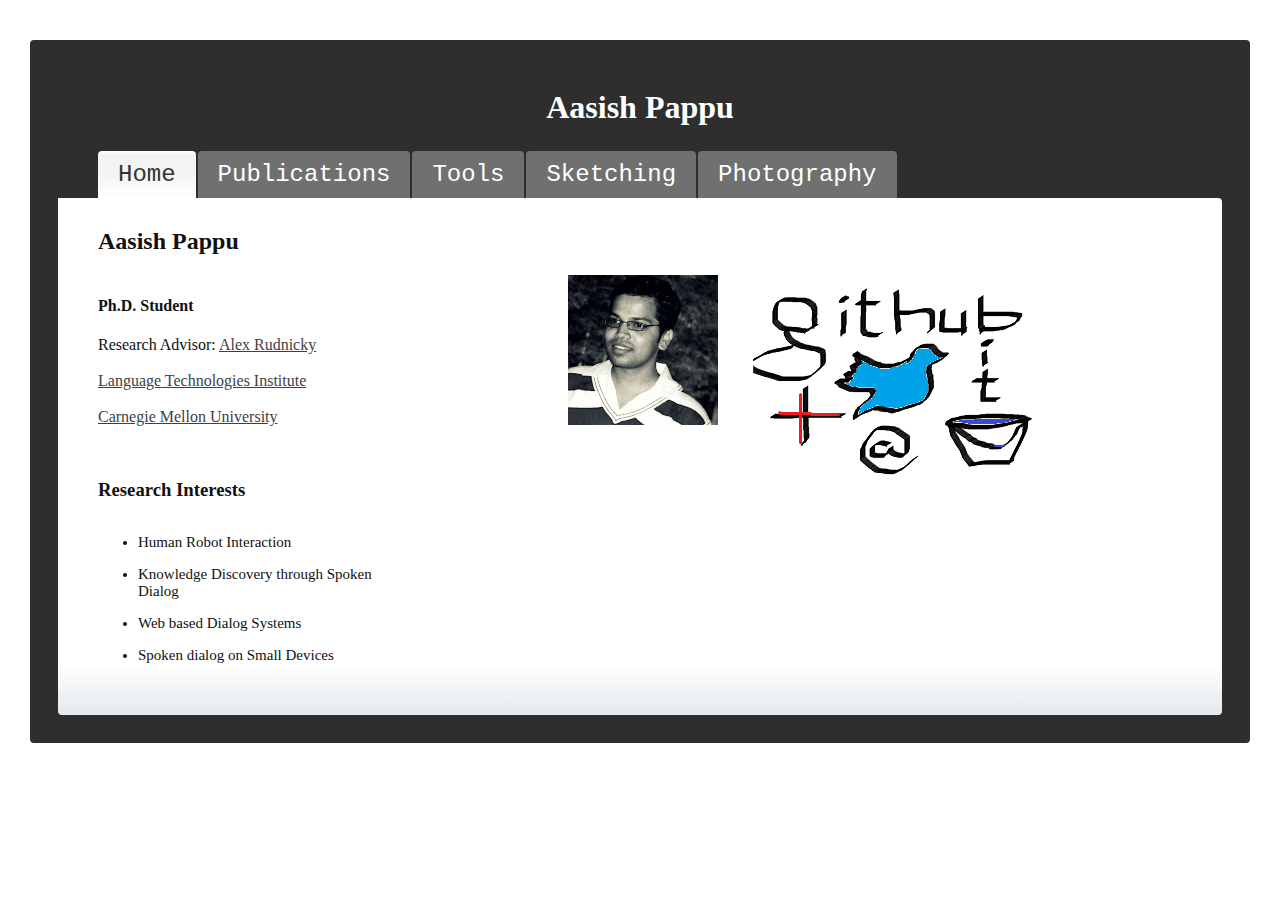
==== main.html @ 6294d120 "1) Vertical-align set to top for both pictures 2) Put fun software first then research software :P 3" ====
<!DOCTYPE html>
<!--[if lt IE 7]>      <html class="no-js lt-ie9 lt-ie8 lt-ie7"> <![endif]-->
<!--[if IE 7]>         <html class="no-js lt-ie9 lt-ie8"> <![endif]-->
<!--[if IE 8]>         <html class="no-js lt-ie9"> <![endif]-->
<!--[if gt IE 8]><!--> <html class="no-js"> <!--<![endif]-->

<head>
<meta charset="utf-8">

        <meta http-equiv="X-UA-Compatible" content="IE=edge,chrome=1">
	<title>Aasish Pappu, PhD student, CMU</title>	
        <meta name="description" content="">
        <meta name="viewport" content="width=device-width">

        <!-- Place favicon.ico and apple-touch-icon.png in the root directory -->

        <link rel="stylesheet" href="css/normalize.css"> 
        <link rel="stylesheet" href="css/main.css">
	<link href="css/style.css" rel="stylesheet" type="text/css">

        <script src="js/vendor/modernizr-2.6.1.min.js"></script>


</head>
<body>
<div id="wrapper">
  <div id="tabContainer">
      <header> <h1> Aasish Pappu </h1> </header>
    <div id="tabs">
      <ul>
        <li id="tabHeader_1">Home</li>
        <li id="tabHeader_2">Publications</li>
        <li id="tabHeader_3">Tools</li>
	<li id="tabHeader_4">Sketching</li>
	<li id="tabHeader_5">Photography</li>
      </ul>
    </div>
    <div id="tabscontent">
      <div class="tabpage" id="tabpage_1">
	
         <h2>Aasish Pappu</h2>
	<table>
	   <colgroup>
	     <col style="text-align:left" />
	     <col style="text-align:center" />
	     <col style="text-align:right" />
	   </colgroup>
	  <tr>
	  <td>
	  <p>
	 <h4> Ph.D. Student </h4> 
	  Research Advisor: <a href="http://www.cs.cmu.edu/~air">Alex Rudnicky</a></br></br>
	  <a href="http://www.lti.cs.cmu.edu">Language Technologies Institute</a> </br></br>
	  <a href="http://www.cmu.edu"> Carnegie Mellon University </a></br>
	  </p>
	  </br>
	  <h3>Research Interests</h3>
	  <ul>
	    <li> Human Robot Interaction </li>
	    <li> Knowledge Discovery through Spoken Dialog </li>
	    <li> Web based Dialog Systems </li>
	    <li> Spoken dialog on Small Devices </li>
	  </ul>
	  
	  </td>
	  <td style="vertical-align: top">
	   <img class="img" src="media/profile_picture.jpg" width=150 height=150 alt="Photo of Aasish Pappu"/> 
	   </td>
	   <td style="vertical-align: top">
	    
 	   <img class="img" src="media/social_40_40.png" alt="Photo of Aasish Pappu" usemap="#social"/>	  
	   <map name="social"><area shape="rect" alt="aasish@github" title="github" coords="16,3,274,65" href="http://www.github.com/aasish" target="_blank" /><area shape="rect" alt="aasish@google plus" title="aasish@google plus" coords="2,70,88,202" href="https://plus.google.com/104822843734497940693/" target="_blank" /><area shape="rect" alt="email" title="email" coords="104,148,170,204" href="http://www.google.com/recaptcha/mailhide/d?k=014dOKX7VUQngq5D7R7P-c8w==&c=C4z9xiZjikNqS3vdhVnhWyvKQe5BdaasOY2YERLzXL4=" target="_blank" /><area shape="rect" alt="aasish@twitter" title="aasish@twitter" coords="102,76,189,139" href="http://www.twitter.com/aasishp" target="_blank" /><area shape="rect" alt="aasish@bitbucket" title="aasish@bitbucket" coords="201,70,277,194" href="http://www.bitbucket.org/aasish/" target="_blank" /></map>

	  </td>
	  </tr>
	  </table>	
      </div>
      <div class="tabpage" id="tabpage_2">
        <h2>List of Publications</h2>
	<ul>
	  <li>A. Pappu and A. I. Rudnicky, "The Structure and Generality of Route Instructions". Proceedings of SIGDIAL, July 2012, Seoul, Republic of Korea. <a href="pubs/pappu2012.pdf">[pdf]</a> </li></br>
	  <li>A. I. Rudnicky, A. Pappu, P. Li, and M. Marge, "Instruction Taking in the TeamTalk System". Proceedings of AAAI Fall Symposium - Dialog with Robots, November 2010, Arlington, VA. <a href="pubs/rudnicky2010.pdf">[pdf]</a> </li></br>
	  <li>A. Pappu, "Using Wikipedia for Hierarchical Finer Categorization of Named Entities". Proceedings of PACLIC 23, December 2009, Hong Kong. <a href="pubs/pappu2009.pdf">[pdf]</a> </li></br>
	  <li>M. Marge, A. Pappu, B. Frisch, T. K. Harris and A. I. Rudnicky, "Exploring Spoken Dialog Interaction in Human-Robot Teams". Robots, Games, and Research: Success stories in USARSim IROS Workshop, October 2009, St. Louis, MO, USA. <a href="pubs/marge2009.pdf">[pdf]</a> </li></br>
	  <li>A. Pappu and R. Sanyal, "Vaakkriti: Sanskrit Tokenizer". Proceedings of IJCNLP, January 2008, Hyderabad, India. <a href="pubs/pappu2008.pdf">[pdf]</a> </li></br>
	  <li>A. Pappu and A. Trivedi, "SpamWall: Heuristic Filter for Web-Spam". accepted at WIC/IEEE/ACM Intl. Joint Conf. on Web Intelligence and Intelligent Agent Technology 2006, Hong Kong. <a href="pubs/pappu2006.pdf">[pdf]</a> </li></br>
	  <li>K. A. Kumar, A. K. Pappu, K. S. Kumar, and S. Sanyal, Hybrid Approach for Parallelization of Sequential Code using Block level and Function level Parallelization. Proceedings at IEEE PARELEC 2006, Poland. <a href="pubs/kakumar2006.pdf">[pdf]</a>
	  </li></br>
	</ul>

      </div>
      <div class="tabpage" id="tabpage_3">
	<h3>Fun Software</h3>
	<ul>
	  <li> <a href="http://tts.speech.cs.cmu.edu/apappu/fs-nav/">Web based Speech enabled Virtual Chauffeur</a> <sup style="color:red"><b>DEMO</b></sup> - Experience driving in a speech enabled autonomous car <a href="https://bitbucket.org/aasish/streetview_talkie">[source code]</a> </li>
	  <li> <a href="http://tts.speech.cs.cmu.edu/apappu/fs/">Web based Speech enabled Chatbot</a> <sup style="color:red"><b>DEMO</b></sup> : Talk about random stuff </li>
	  <li> <a href="http://karybdis2.speech.cs.cmu.edu/svn/repos/olympus/branches/Talkie/">  Desktop based News gossip speech bot </a> - Requires Windows, Visual Studio, and Perl</li>
	  <li> <a href="https://github.com/aasish/pocketsphinxandroid/"> Pocketsphinx Android App [source] </a> <a href="https://github.com/aasish/pocketsphinxandroid/blob/master/bin/PocketSphinxAndroidDemo.apk"> [apk] </a> - <a href="http://www.speech.cs.cmu.edu/pocketsphinx/">Pocketsphinx</a> is a speech recognition engine for small devices </li> 
	</ul>
	</br>
	<h3>Research Software</h3>
	<h4> I am an active developer of Olympus Dialog framework. Some of the software listed below is based on Olympus</h4>
	<ul>
	  <li> <a href="http://karybdis2.speech.cs.cmu.edu/svn/repos/teamtalk/trunk">TeamTalk</a> - Robot Navigation Dialog Framework: Talk with robots in a simulated 3D environment </br>
Requirements: Windows, Visual Studio, and Perl</li> 
	  <li> <a href="http://karybdis2.speech.cs.cmu.edu/svn/repos/olympus/branches/kinectoly">Kinect port </a> for Olympus Dialog Framework: Talk with robots hands free</br>
Requirements: Windows, Visual Studio, Kinect SDK and Perl</li> 
	  <li> <a href="http://karybdis2.speech.cs.cmu.edu/svn/repos/olympus/branches/networkoly">Network based audio input </a> for Olympus Dialog Framework: Low-fi solution to run dialog system on remote server and capture audio at the client </br> Requirements: Windows, Visual Studio, and Perl</li> 
	</ul>
	</br>
	<h3>Navigation Corpus</h3>
	<ul>
	  <li><a href="http://tts.speech.cs.cmu.edu/apappu/navagati/">Navagati Corpus</a> - A corpus of spoken route instructions collected at CMU campus. Paper describing the corpus and experiments related to it <a href="pubs/pappu2012.pdf">[pdf]</a>.
	    
	</ul>
      </div>
      <div class="tabpage" id="tabpage_4">
        <h2>Sketching</h2>
	<center>
	  <embed type="application/x-shockwave-flash" src="https://picasaweb.google.com/s/c/bin/slideshow.swf" width="600" height="400" flashvars="host=picasaweb.google.com&hl=en_US&feat=flashalbum&RGB=0x000000&feed=https%3A%2F%2Fpicasaweb.google.com%2Fdata%2Ffeed%2Fapi%2Fuser%2F104822843734497940693%2Falbumid%2F5786627810089584129%3Falt%3Drss%26kind%3Dphoto%26hl%3Den_US" pluginspage="http://www.macromedia.com/go/getflashplayer"></embed>

      </center>
      </div>
      <div class="tabpage" id="tabpage_5">
        <h2>Photography</h2>
	<center>
	<embed type="application/x-shockwave-flash" src="https://picasaweb.google.com/s/c/bin/slideshow.swf" width="600" height="400" flashvars="host=picasaweb.google.com&hl=en_US&feat=flashalbum&RGB=0x000000&feed=https%3A%2F%2Fpicasaweb.google.com%2Fdata%2Ffeed%2Fapi%2Fuser%2F104822843734497940693%2Falbumid%2F5786575307734284465%3Falt%3Drss%26kind%3Dphoto%26hl%3Den_US" pluginspage="http://www.macromedia.com/go/getflashplayer"></embed>
	</center>
      </div>
    </div>
  </div>


<script src="js/tabs_old.js"></script>
<!-- <script src="//ajax.googleapis.com/ajax/libs/jqueryui/1.8.23/jquery-ui.min.js"></script> -->

        <script src="//ajax.googleapis.com/ajax/libs/jquery/1.8.0/jquery.min.js"></script>
        <script>window.jQuery || document.write('<script src="js/vendor/jquery-1.8.0.min.js"><\/script>')</script>
        <script src="js/plugins.js"></script>
        <script src="js/main.js"></script>

        <!-- Google Analytics: change UA-XXXXX-X to be your site's ID. -->
        <script>
            var _gaq=[['_setAccount','UA-748339-4'],['_trackPageview']];
            (function(d,t){var g=d.createElement(t),s=d.getElementsByTagName(t)[0];
            g.src=('https:'==location.protocol?'//ssl':'//www')+'.google-analytics.com/ga.js';
            s.parentNode.insertBefore(g,s)}(document,'script'));
        </script>
</body>
</html>
---- css/main.css ----
/*
 * HTML5 Boilerplate
 *
 * What follows is the result of much research on cross-browser styling.
 * Credit left inline and big thanks to Nicolas Gallagher, Jonathan Neal,
 * Kroc Camen, and the H5BP dev community and team.
 */

/* ==========================================================================
   Base styles: opinionated defaults
   ========================================================================== */

html,
button,
input,
select,
textarea {
    color: #222;
}

body {
    font-size: 1em;
    line-height: 1.4;
}

td { padding: 10px 20px 10px 0; 
   width: 300px;}

/*
 * Remove text-shadow in selection highlight: h5bp.com/i
 * These selection declarations have to be separate.
 * Customize the background color to match your design.
 */

::-moz-selection {
    background: #b3d4fc;
    text-shadow: none;
}

::selection {
    background: #b3d4fc;
    text-shadow: none;
}

/*
 * A better looking default horizontal rule
 */

hr {
    display: block;
    height: 1px;
    border: 0;
    border-top: 1px solid #ccc;
    margin: 1em 0;
    padding: 0;
}

/*
 * Remove the gap between images and the bottom of their containers: h5bp.com/i/440
 */

img {
    vertical-align: middle;
    float: right;
}

/*
 * Remove default fieldset styles.
 */

fieldset {
    border: 0;
    margin: 0;
    padding: 0;
}

/*
 * Allow only vertical resizing of textareas.
 */

textarea {
    resize: vertical;
}

/* ==========================================================================
   Chrome Frame prompt
   ========================================================================== */

.chromeframe {
    margin: 0.2em 0;
    background: #ccc;
    color: #000;
    padding: 0.2em 0;
}

/* ==========================================================================
   Author's custom styles
   ========================================================================== */

















/* ==========================================================================
   Helper classes
   ========================================================================== */

/*
 * Image replacement
 */

.ir {
    background-color: transparent;
    border: 0;
    overflow: hidden;
    /* IE 6/7 fallback */
    *text-indent: -9999px;
}

.ir:before {
    content: "";
    display: block;
    width: 0;
    height: 100%;
}

/*
 * Hide from both screenreaders and browsers: h5bp.com/u
 */

.hidden {
    display: none !important;
    visibility: hidden;
}

/*
 * Hide only visually, but have it available for screenreaders: h5bp.com/v
 */

.visuallyhidden {
    border: 0;
    clip: rect(0 0 0 0);
    height: 1px;
    margin: -1px;
    overflow: hidden;
    padding: 0;
    position: absolute;
    width: 1px;
}

/*
 * Extends the .visuallyhidden class to allow the element to be focusable
 * when navigated to via the keyboard: h5bp.com/p
 */

.visuallyhidden.focusable:active,
.visuallyhidden.focusable:focus {
    clip: auto;
    height: auto;
    margin: 0;
    overflow: visible;
    position: static;
    width: auto;
}

/*
 * Hide visually and from screenreaders, but maintain layout
 */

.invisible {
    visibility: hidden;
}

/*
 * Clearfix: contain floats
 *
 * For modern browsers
 * 1. The space content is one way to avoid an Opera bug when the
 *    `contenteditable` attribute is included anywhere else in the document.
 *    Otherwise it causes space to appear at the top and bottom of elements
 *    that receive the `clearfix` class.
 * 2. The use of `table` rather than `block` is only necessary if using
 *    `:before` to contain the top-margins of child elements.
 */

.clearfix:before,
.clearfix:after {
    content: " "; /* 1 */
    display: table; /* 2 */
}

.clearfix:after {
    clear: both;
}

/*
 * For IE 6/7 only
 * Include this rule to trigger hasLayout and contain floats.
 */

.clearfix {
    *zoom: 1;
}

/* ==========================================================================
   EXAMPLE Media Queries for Responsive Design.
   Theses examples override the primary ('mobile first') styles.
   Modify as content requires.
   ========================================================================== */

@media only screen and (min-width: 35em) {
    /* Style adjustments for viewports that meet the condition */
}

@media only screen and (-webkit-min-device-pixel-ratio: 1.5),
       only screen and (min-resolution: 144dpi) {
    /* Style adjustments for high resolution devices */
}

/* ==========================================================================
   Print styles.
   Inlined to avoid required HTTP connection: h5bp.com/r
   ========================================================================== */

@media print {
    * {
        background: transparent !important;
        color: #000 !important; /* Black prints faster: h5bp.com/s */
        box-shadow:none !important;
        text-shadow: none !important;
    }

    a,
    a:visited {
        text-decoration: underline;
    }

    a[href]:after {
        content: " (" attr(href) ")";
    }

    abbr[title]:after {
        content: " (" attr(title) ")";
    }

    /*
     * Don't show links for images, or javascript/internal links
     */

    .ir a:after,
    a[href^="javascript:"]:after,
    a[href^="#"]:after {
        content: "";
    }

    pre,
    blockquote {
        border: 1px solid #999;
        page-break-inside: avoid;
    }

    thead {
        display: table-header-group; /* h5bp.com/t */
    }

    tr,
    img {
        page-break-inside: avoid;
    }

    img {
        max-width: 100% !important;
    }

    @page {
        margin: 0.5cm;
    }

    p,
    h2,
    h3 {
        orphans: 3;
        widows: 3;
    }

    h2,
    h3 {
        page-break-after: avoid;
    }
}
---- css/style.css ----
* {
	margin:0;
	padding:0;
}

body {
	background:url(../../images/background.png) top left;
	#font: 1.5em "Palatino", "Lucida Sans Unicode", "Lucida Grande", sans-serif;
	font: 1.0em "Tahoma";
}

h2{ 
	margin-bottom:10px;
}

#wrapper{
	#width:720px;
	#height:500px;
	margin:10px auto auto auto;
	padding-right:30px;
	padding-left:30px;
}

#wrapper h1{
	color:#FFF;
	text-align:center;
	margin-bottom:1px;
}

#wrapper a{
	#display:block;
	#font-size:3.2em;
	padding-top:20px;
	color:#3f3f3f;
	text-decoration:bold;
	text-align:center;
	margin-bottom:15px;
}

#tabContainer {
       #width:800px;
	padding:28px;
	margin:40px auto auto auto;
	background-color:#2e2e2e;
	-moz-border-radius: 4px;
	border-radius: 4px; 
}

#tabs{
	#height:50px;
	overflow:hidden;
	font: 1.5em "Courier";
	
}

#tabs > ul{
	#font: 2em;
	list-style:none;
}

#tabs > ul > li{
	margin:0 2px 0 0;
	padding:10px 20px;
	display:block;
	float:left;
	color:#FFF;
	-webkit-user-select: none;
	-moz-user-select: none;
	user-select: none;
	-moz-border-radius-topleft: 4px;
	-moz-border-radius-topright: 4px;
	-moz-border-radius-bottomright: 0px;
	-moz-border-radius-bottomleft: 0px;
	border-top-left-radius:4px;
	border-top-right-radius: 4px;
	border-bottom-right-radius: 0px;
	border-bottom-left-radius: 0px; 
	background: #C9C9C9; /* old browsers */
	background: -moz-linear-gradient(top, #0C91EC 0%, #707070 100%); /* firefox */
	background: -webkit-gradient(linear, left top, left bottom, color-stop(0%,#707070), color-stop(100%,#707070)); /* webkit */
}

#tabs > ul > li:hover{
	background: #FFFFFF; /* old browsers */
	background: -moz-linear-gradient(top, #FFFFFF 0%, #F3F3F3 10%, #F3F3F3 50%, #FFFFFF 100%); /* firefox */
	background: -webkit-gradient(linear, left top, left bottom, color-stop(0%,#FFFFFF), color-stop(10%,#F3F3F3), color-stop(50%,#F3F3F3), color-stop(100%,#FFFFFF)); /* webkit */
	cursor:pointer;
	color: #333;
}

#tabs > ul > li.tabActiveHeader{
	background: #FFFFFF; /* old browsers */
	background: -moz-linear-gradient(top, #FFFFFF 0%, #F3F3F3 10%, #F3F3F3 50%, #FFFFFF 100%); /* firefox */
	background: -webkit-gradient(linear, left top, left bottom, color-stop(0%,#FFFFFF), color-stop(10%,#F3F3F3), color-stop(50%,#F3F3F3), color-stop(100%,#FFFFFF)); /* webkit */
	cursor:pointer;
	color: #333;
}

#tabscontent {
	-moz-border-radius-topleft: 0px;
	-moz-border-radius-topright: 4px;
	-moz-border-radius-bottomright: 4px;
	-moz-border-radius-bottomleft: 4px;
	border-top-left-radius: 0px;
	border-top-right-radius: 4px;
	border-bottom-right-radius: 4px;
	border-bottom-left-radius: 4px; 
	padding:10px 10px 25px;
	background: #FFFFFF; /* old browsers */
	background: -moz-linear-gradient(top, #FFFFFF 0%, #FFFFFF 90%, #e4e9ed 100%); /* firefox */
	background: -webkit-gradient(linear, left top, left bottom, color-stop(0%,#FFFFFF), color-stop(90%,#FFFFFF), color-stop(100%,#e4e9ed)); /* webkit */
	margin:0;
	color:#111;
}

/* .tabpage { */
/*     background-color:#ffffff; */
/*     padding:10px; */
/*     border:1px solid #464c54;  */
/*     font-family:Arial, Helvetica, sans-serif; */
/*     background-image:url(images/tabpage_bottom.jpg); */
/*     background-repeat:repeat-x;  */
/*     background-position:bottom; */
/* } */


#tabpage_1{padding-left:30px;
	   margin:20px 10px 40px 80px
	   font-size:30px} 

#tabpage_2 ul li {
    margin: 10 auto;
    #list-style:none;
    margin-left:30 auto;
    border-bottom:1px solid #d6dde0;
    padding-top:15px;
    #padding-left: 15px;
    #padding-bottom:-10px;
    font-size:15px;
}

.tabpage a {
    margin-bottom:10px;
    
}
.tabpage ul li {
    margin: 10 auto;
    #list-style:none;
    margin-left:30 auto;
    #border-bottom:1px solid #d6dde0;
    padding-top:15px;
    #padding-left: 15px;
    #padding-bottom:-10px;
    font-size:15px;
}


.tabpage ul li:last-child {
    border-bottom:none;
}
.tabpage ul li a {
    text-decoration:underline;
    color:#555555;
    margin-bottom:30px;
}
/* .tabpage ul li a small { */
/*     color:#8b959c; */
/*     font-size:9px; */
/*     text-transform:uppercase; */
/*     font-family:Verdana, Arial, Helvetica, sans-serif; */
/*     position:relative; */
/*     left:4px; */
/*     top:0px; */
/* } */
.tabpage ul li a:hover {
    color:#a59c83;
}
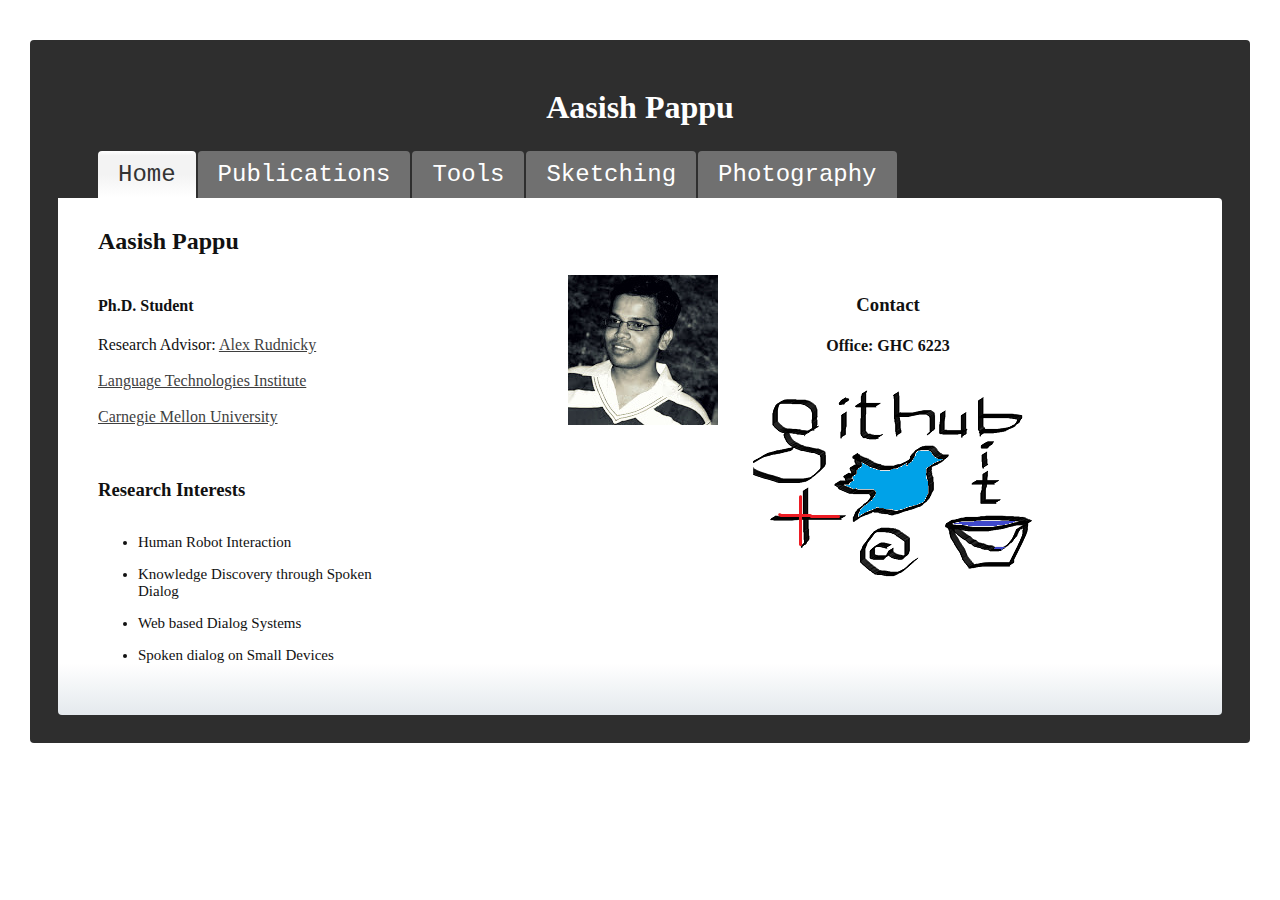
==== commit 18fa51ab: "Updated the main page with the office numbre" ====
--- a/main.html
+++ b/main.html
@@ -1,150 +1,130 @@
+
 <!DOCTYPE html>
 <!--[if lt IE 7]>      <html class="no-js lt-ie9 lt-ie8 lt-ie7"> <![endif]-->
 <!--[if IE 7]>         <html class="no-js lt-ie9 lt-ie8"> <![endif]-->
 <!--[if IE 8]>         <html class="no-js lt-ie9"> <![endif]-->
-<!--[if gt IE 8]><!--> <html class="no-js"> <!--<![endif]-->
-
+<!--[if gt IE 8]><!--> <html class=no-js> <!--<![endif]-->
 <head>
-<meta charset="utf-8">
-
-        <meta http-equiv="X-UA-Compatible" content="IE=edge,chrome=1">
-	<title>Aasish Pappu, PhD student, CMU</title>	
-        <meta name="description" content="">
-        <meta name="viewport" content="width=device-width">
-
-        <!-- Place favicon.ico and apple-touch-icon.png in the root directory -->
-
-        <link rel="stylesheet" href="css/normalize.css"> 
-        <link rel="stylesheet" href="css/main.css">
-	<link href="css/style.css" rel="stylesheet" type="text/css">
-
-        <script src="js/vendor/modernizr-2.6.1.min.js"></script>
-
-
+<meta http-equiv=Content-Type content="text/html; charset=iso-8859-1"/>
+<meta http-equiv=X-UA-Compatible content="IE=edge,chrome=1">
+<title>Aasish Pappu, PhD student, CMU</title>
+<meta name=description content="">
+<meta name=viewport content="width=device-width">
+<link type="text/css" rel=stylesheet href="css/normalize.css">
+<link type="text/css" rel=stylesheet href="css/main.css">
+<link type="text/css" href="css/style.css" rel=stylesheet>
+<script src="js/vendor/modernizr-2.6.1.min.js" type="application/javascript"></script>
+<script src="js/tabs_old.js" type="application/javascript"></script>
+<script>var _gaq=[['_setAccount','UA-748339-4'],['_trackPageview']];(function(){var ga=document.createElement('script');ga.type='text/javascript';ga.async=true;ga.src=('https:'==document.location.protocol?'https://ssl':'http://www')+'.google-analytics.com/ga.js';var s=document.getElementsByTagName('script')[0];s.parentNode.insertBefore(ga,s);})();</script>
 </head>
 <body>
-<div id="wrapper">
-  <div id="tabContainer">
-      <header> <h1> Aasish Pappu </h1> </header>
-    <div id="tabs">
-      <ul>
-        <li id="tabHeader_1">Home</li>
-        <li id="tabHeader_2">Publications</li>
-        <li id="tabHeader_3">Tools</li>
-	<li id="tabHeader_4">Sketching</li>
-	<li id="tabHeader_5">Photography</li>
-      </ul>
-    </div>
-    <div id="tabscontent">
-      <div class="tabpage" id="tabpage_1">
-	
-         <h2>Aasish Pappu</h2>
-	<table>
-	   <colgroup>
-	     <col style="text-align:left" />
-	     <col style="text-align:center" />
-	     <col style="text-align:right" />
-	   </colgroup>
-	  <tr>
-	  <td>
-	  <p>
-	 <h4> Ph.D. Student </h4> 
-	  Research Advisor: <a href="http://www.cs.cmu.edu/~air">Alex Rudnicky</a></br></br>
-	  <a href="http://www.lti.cs.cmu.edu">Language Technologies Institute</a> </br></br>
-	  <a href="http://www.cmu.edu"> Carnegie Mellon University </a></br>
-	  </p>
-	  </br>
-	  <h3>Research Interests</h3>
-	  <ul>
-	    <li> Human Robot Interaction </li>
-	    <li> Knowledge Discovery through Spoken Dialog </li>
-	    <li> Web based Dialog Systems </li>
-	    <li> Spoken dialog on Small Devices </li>
-	  </ul>
-	  
-	  </td>
-	  <td style="vertical-align: top">
-	   <img class="img" src="media/profile_picture.jpg" width=150 height=150 alt="Photo of Aasish Pappu"/> 
-	   </td>
-	   <td style="vertical-align: top">
-	    
- 	   <img class="img" src="media/social_40_40.png" alt="Photo of Aasish Pappu" usemap="#social"/>	  
-	   <map name="social"><area shape="rect" alt="aasish@github" title="github" coords="16,3,274,65" href="http://www.github.com/aasish" target="_blank" /><area shape="rect" alt="aasish@google plus" title="aasish@google plus" coords="2,70,88,202" href="https://plus.google.com/104822843734497940693/" target="_blank" /><area shape="rect" alt="email" title="email" coords="104,148,170,204" href="http://www.google.com/recaptcha/mailhide/d?k=014dOKX7VUQngq5D7R7P-c8w==&c=C4z9xiZjikNqS3vdhVnhWyvKQe5BdaasOY2YERLzXL4=" target="_blank" /><area shape="rect" alt="aasish@twitter" title="aasish@twitter" coords="102,76,189,139" href="http://www.twitter.com/aasishp" target="_blank" /><area shape="rect" alt="aasish@bitbucket" title="aasish@bitbucket" coords="201,70,277,194" href="http://www.bitbucket.org/aasish/" target="_blank" /></map>
-
-	  </td>
-	  </tr>
-	  </table>	
-      </div>
-      <div class="tabpage" id="tabpage_2">
-        <h2>List of Publications</h2>
-	<ul>
-	  <li>A. Pappu and A. I. Rudnicky, "The Structure and Generality of Route Instructions". Proceedings of SIGDIAL, July 2012, Seoul, Republic of Korea. <a href="pubs/pappu2012.pdf">[pdf]</a> </li></br>
-	  <li>A. I. Rudnicky, A. Pappu, P. Li, and M. Marge, "Instruction Taking in the TeamTalk System". Proceedings of AAAI Fall Symposium - Dialog with Robots, November 2010, Arlington, VA. <a href="pubs/rudnicky2010.pdf">[pdf]</a> </li></br>
-	  <li>A. Pappu, "Using Wikipedia for Hierarchical Finer Categorization of Named Entities". Proceedings of PACLIC 23, December 2009, Hong Kong. <a href="pubs/pappu2009.pdf">[pdf]</a> </li></br>
-	  <li>M. Marge, A. Pappu, B. Frisch, T. K. Harris and A. I. Rudnicky, "Exploring Spoken Dialog Interaction in Human-Robot Teams". Robots, Games, and Research: Success stories in USARSim IROS Workshop, October 2009, St. Louis, MO, USA. <a href="pubs/marge2009.pdf">[pdf]</a> </li></br>
-	  <li>A. Pappu and R. Sanyal, "Vaakkriti: Sanskrit Tokenizer". Proceedings of IJCNLP, January 2008, Hyderabad, India. <a href="pubs/pappu2008.pdf">[pdf]</a> </li></br>
-	  <li>A. Pappu and A. Trivedi, "SpamWall: Heuristic Filter for Web-Spam". accepted at WIC/IEEE/ACM Intl. Joint Conf. on Web Intelligence and Intelligent Agent Technology 2006, Hong Kong. <a href="pubs/pappu2006.pdf">[pdf]</a> </li></br>
-	  <li>K. A. Kumar, A. K. Pappu, K. S. Kumar, and S. Sanyal, Hybrid Approach for Parallelization of Sequential Code using Block level and Function level Parallelization. Proceedings at IEEE PARELEC 2006, Poland. <a href="pubs/kakumar2006.pdf">[pdf]</a>
-	  </li></br>
-	</ul>
-
-      </div>
-      <div class="tabpage" id="tabpage_3">
-	<h3>Fun Software</h3>
-	<ul>
-	  <li> <a href="http://tts.speech.cs.cmu.edu/apappu/fs-nav/">Web based Speech enabled Virtual Chauffeur</a> <sup style="color:red"><b>DEMO</b></sup> - Experience driving in a speech enabled autonomous car <a href="https://bitbucket.org/aasish/streetview_talkie">[source code]</a> </li>
-	  <li> <a href="http://tts.speech.cs.cmu.edu/apappu/fs/">Web based Speech enabled Chatbot</a> <sup style="color:red"><b>DEMO</b></sup> : Talk about random stuff </li>
-	  <li> <a href="http://karybdis2.speech.cs.cmu.edu/svn/repos/olympus/branches/Talkie/">  Desktop based News gossip speech bot </a> - Requires Windows, Visual Studio, and Perl</li>
-	  <li> <a href="https://github.com/aasish/pocketsphinxandroid/"> Pocketsphinx Android App [source] </a> <a href="https://github.com/aasish/pocketsphinxandroid/blob/master/bin/PocketSphinxAndroidDemo.apk"> [apk] </a> - <a href="http://www.speech.cs.cmu.edu/pocketsphinx/">Pocketsphinx</a> is a speech recognition engine for small devices </li> 
-	</ul>
-	</br>
-	<h3>Research Software</h3>
-	<h4> I am an active developer of Olympus Dialog framework. Some of the software listed below is based on Olympus</h4>
-	<ul>
-	  <li> <a href="http://karybdis2.speech.cs.cmu.edu/svn/repos/teamtalk/trunk">TeamTalk</a> - Robot Navigation Dialog Framework: Talk with robots in a simulated 3D environment </br>
-Requirements: Windows, Visual Studio, and Perl</li> 
-	  <li> <a href="http://karybdis2.speech.cs.cmu.edu/svn/repos/olympus/branches/kinectoly">Kinect port </a> for Olympus Dialog Framework: Talk with robots hands free</br>
-Requirements: Windows, Visual Studio, Kinect SDK and Perl</li> 
-	  <li> <a href="http://karybdis2.speech.cs.cmu.edu/svn/repos/olympus/branches/networkoly">Network based audio input </a> for Olympus Dialog Framework: Low-fi solution to run dialog system on remote server and capture audio at the client </br> Requirements: Windows, Visual Studio, and Perl</li> 
-	</ul>
-	</br>
-	<h3>Navigation Corpus</h3>
-	<ul>
-	  <li><a href="http://tts.speech.cs.cmu.edu/apappu/navagati/">Navagati Corpus</a> - A corpus of spoken route instructions collected at CMU campus. Paper describing the corpus and experiments related to it <a href="pubs/pappu2012.pdf">[pdf]</a>.
-	    
-	</ul>
-      </div>
-      <div class="tabpage" id="tabpage_4">
-        <h2>Sketching</h2>
-	<center>
-	  <embed type="application/x-shockwave-flash" src="https://picasaweb.google.com/s/c/bin/slideshow.swf" width="600" height="400" flashvars="host=picasaweb.google.com&hl=en_US&feat=flashalbum&RGB=0x000000&feed=https%3A%2F%2Fpicasaweb.google.com%2Fdata%2Ffeed%2Fapi%2Fuser%2F104822843734497940693%2Falbumid%2F5786627810089584129%3Falt%3Drss%26kind%3Dphoto%26hl%3Den_US" pluginspage="http://www.macromedia.com/go/getflashplayer"></embed>
-
-      </center>
-      </div>
-      <div class="tabpage" id="tabpage_5">
-        <h2>Photography</h2>
-	<center>
-	<embed type="application/x-shockwave-flash" src="https://picasaweb.google.com/s/c/bin/slideshow.swf" width="600" height="400" flashvars="host=picasaweb.google.com&hl=en_US&feat=flashalbum&RGB=0x000000&feed=https%3A%2F%2Fpicasaweb.google.com%2Fdata%2Ffeed%2Fapi%2Fuser%2F104822843734497940693%2Falbumid%2F5786575307734284465%3Falt%3Drss%26kind%3Dphoto%26hl%3Den_US" pluginspage="http://www.macromedia.com/go/getflashplayer"></embed>
-	</center>
-      </div>
-    </div>
-  </div>
-
-
-<script src="js/tabs_old.js"></script>
-<!-- <script src="//ajax.googleapis.com/ajax/libs/jqueryui/1.8.23/jquery-ui.min.js"></script> -->
-
-        <script src="//ajax.googleapis.com/ajax/libs/jquery/1.8.0/jquery.min.js"></script>
-        <script>window.jQuery || document.write('<script src="js/vendor/jquery-1.8.0.min.js"><\/script>')</script>
-        <script src="js/plugins.js"></script>
-        <script src="js/main.js"></script>
-
-        <!-- Google Analytics: change UA-XXXXX-X to be your site's ID. -->
-        <script>
-            var _gaq=[['_setAccount','UA-748339-4'],['_trackPageview']];
-            (function(d,t){var g=d.createElement(t),s=d.getElementsByTagName(t)[0];
-            g.src=('https:'==location.protocol?'//ssl':'//www')+'.google-analytics.com/ga.js';
-            s.parentNode.insertBefore(g,s)}(document,'script'));
-        </script>
+<div id=wrapper>
+<div id=tabContainer>
+<header> <h1> Aasish Pappu </h1> </header>
+<div id=tabs>
+<ul>
+<li id=tabHeader_1>Home</li>
+<li id=tabHeader_2>Publications</li>
+<li id=tabHeader_3>Tools</li>
+<li id=tabHeader_4>Sketching</li>
+<li id=tabHeader_5>Photography</li>
+</ul>
+</div>
+<div id=tabscontent>
+<div class=tabpage id=tabpage_1>
+<h2>Aasish Pappu</h2>
+<table>
+<colgroup>
+<col style=text-align:left />
+<col style=text-align:center />
+<col style=text-align:right />
+</colgroup>
+<tr>
+<td>
+<p>
+<h4> Ph.D. Student </h4>
+Research Advisor: <a href="http://www.cs.cmu.edu/~air">Alex Rudnicky</a></br></br>
+<a href="http://www.lti.cs.cmu.edu">Language Technologies Institute</a> </br></br>
+<a href="http://www.cmu.edu"> Carnegie Mellon University </a></br>
+</p>
+</br>
+<h3>Research Interests</h3>
+<ul>
+<li> Human Robot Interaction </li>
+<li> Knowledge Discovery through Spoken Dialog </li>
+<li> Web based Dialog Systems </li>
+<li> Spoken dialog on Small Devices </li>
+</ul>
+</td>
+<td style="vertical-align: top">
+<img class=img src="media/profile_picture.jpg" width=150 height=150 alt="Photo of Aasish Pappu"/>
+</td>
+<td style="vertical-align: top">
+<center>
+<h3>Contact</h3>
+<h4>Office: GHC 6223</h4>
+</center>
+<img class=img src="media/social_40_40.png" width=286 height=210 alt="Photo of Aasish Pappu" usemap="#social"/>
+<map name=social><area alt="aasish@github" title=github coords="16,3,274,65" href="http://www.github.com/aasish" target=_blank /><area alt="aasish@google plus" title="aasish@google plus" coords="2,70,88,202" href="https://plus.google.com/104822843734497940693/" target=_blank /><area alt=email title=email coords="104,148,170,204" href="http://www.google.com/recaptcha/mailhide/d?k=014dOKX7VUQngq5D7R7P-c8w==&c=C4z9xiZjikNqS3vdhVnhWyvKQe5BdaasOY2YERLzXL4=" target=_blank /><area alt="aasish@twitter" title="aasish@twitter" coords="102,76,189,139" href="http://www.twitter.com/aasishp" target=_blank /><area alt="aasish@bitbucket" title="aasish@bitbucket" coords="201,70,277,194" href="http://www.bitbucket.org/aasish/" target=_blank /></map>
+</td>
+</tr>
+</table>
+</div>
+<div class=tabpage id=tabpage_2>
+<h2>List of Publications</h2>
+<ul>
+<li>A. Pappu and A. I. Rudnicky, "The Structure and Generality of Route Instructions". Proceedings of SIGDIAL, July 2012, Seoul, Republic of Korea. <a href="pubs/pappu2012.pdf">[pdf]</a> </li></br>
+<li>A. I. Rudnicky, A. Pappu, P. Li, and M. Marge, "Instruction Taking in the TeamTalk System". Proceedings of AAAI Fall Symposium - Dialog with Robots, November 2010, Arlington, VA. <a href="pubs/rudnicky2010.pdf">[pdf]</a> </li></br>
+<li>A. Pappu, "Using Wikipedia for Hierarchical Finer Categorization of Named Entities". Proceedings of PACLIC 23, December 2009, Hong Kong. <a href="pubs/pappu2009.pdf">[pdf]</a> </li></br>
+<li>M. Marge, A. Pappu, B. Frisch, T. K. Harris and A. I. Rudnicky, "Exploring Spoken Dialog Interaction in Human-Robot Teams". Robots, Games, and Research: Success stories in USARSim IROS Workshop, October 2009, St. Louis, MO, USA. <a href="pubs/marge2009.pdf">[pdf]</a> </li></br>
+<li>A. Pappu and R. Sanyal, "Vaakkriti: Sanskrit Tokenizer". Proceedings of IJCNLP, January 2008, Hyderabad, India. <a href="pubs/pappu2008.pdf">[pdf]</a> </li></br>
+<li>A. Pappu and A. Trivedi, "SpamWall: Heuristic Filter for Web-Spam". accepted at WIC/IEEE/ACM Intl. Joint Conf. on Web Intelligence and Intelligent Agent Technology 2006, Hong Kong. <a href="pubs/pappu2006.pdf">[pdf]</a> </li></br>
+<li>K. A. Kumar, A. K. Pappu, K. S. Kumar, and S. Sanyal, Hybrid Approach for Parallelization of Sequential Code using Block level and Function level Parallelization. Proceedings at IEEE PARELEC 2006, Poland. <a href="pubs/kakumar2006.pdf">[pdf]</a>
+</li></br>
+</ul>
+</div>
+<div class=tabpage id=tabpage_3>
+<h3>Fun Software</h3>
+<ul>
+<li> <a href="http://tts.speech.cs.cmu.edu/apappu/fs-nav/">Web based Speech enabled Virtual Chauffeur</a> <sup style=color:red><b>DEMO</b></sup> - Experience driving in a speech enabled autonomous car <a href="https://bitbucket.org/aasish/streetview_talkie">[source code]</a> </li>
+<li> <a href="http://tts.speech.cs.cmu.edu/apappu/fs/">Web based Speech enabled Chatbot</a> <sup style=color:red><b>DEMO</b></sup> : Talk about random stuff </li>
+<li> <a href="http://karybdis2.speech.cs.cmu.edu/svn/repos/olympus/branches/Talkie/"> Desktop based News gossip speech bot </a> - Requires Windows, Visual Studio, and Perl</li>
+<li> <a href="https://github.com/aasish/pocketsphinxandroid/"> Pocketsphinx Android App [source] </a> <a href="https://github.com/aasish/pocketsphinxandroid/blob/master/bin/PocketSphinxAndroidDemo.apk"> [apk] </a> - <a href="http://www.speech.cs.cmu.edu/pocketsphinx/">Pocketsphinx</a> is a speech recognition engine for small devices </li>
+</ul>
+</br>
+<h3>Research Software</h3>
+<h4> I am an active developer of <a href="http://wiki.speech.cs.cmu.edu/olympus/index.php/Olympus" target=_blank>Olympus Dialog framework</a>. Some of the software listed below is based on Olympus</h4>
+<ul>
+<li> <a href="http://karybdis2.speech.cs.cmu.edu/svn/repos/teamtalk/trunk">TeamTalk</a> - Robot Navigation Dialog Framework: Talk with robots in a simulated 3D environment </br>
+Requirements: Windows, Visual Studio, and Perl</li>
+<li> <a href="http://karybdis2.speech.cs.cmu.edu/svn/repos/olympus/branches/kinectoly">Kinect port </a> for Olympus Dialog Framework: Talk with robots hands free</br>
+Requirements: Windows, Visual Studio, Kinect SDK and Perl</li>
+<li> <a href="http://karybdis2.speech.cs.cmu.edu/svn/repos/olympus/branches/networkoly">Network based audio input </a> for Olympus Dialog Framework: Low-fi solution to run dialog system on remote server and capture audio at the client </br> Requirements: Windows, Visual Studio, and Perl</li>
+</ul>
+</br>
+<h3>Corpora</h3>
+<ul>
+<li><a href="http://tts.speech.cs.cmu.edu/apappu/navagati/" target="_blank">Navagati Corpus</a> - A corpus of spoken route instructions collected at CMU campus. Paper describing the corpus and experiments related to it <a href="pubs/pappu2012.pdf">[pdf]</a>.</li>
+<li><a href="https://bitbucket.org/aasish/ted-comments-dataset/" target="_blank">TED
+Comments</a> - A corpus of comments collected from TED a multi-theme
+conference. The dataset contains 667 talks with 19752 comments from
+active users. We have filtered active users if they have written at
+least 5 comments on TED.</li>
+</ul>
+</div>
+<div class=tabpage id=tabpage_4>
+<h2>Sketching</h2>
+<center>
+<embed type="application/x-shockwave-flash" src="https://picasaweb.google.com/s/c/bin/slideshow.swf" width=600 height=400 flashvars="host=picasaweb.google.com&hl=en_US&feat=flashalbum&RGB=0x000000&feed=https%3A%2F%2Fpicasaweb.google.com%2Fdata%2Ffeed%2Fapi%2Fuser%2F104822843734497940693%2Falbumid%2F5786627810089584129%3Falt%3Drss%26kind%3Dphoto%26hl%3Den_US" pluginspage="http://www.macromedia.com/go/getflashplayer"></embed>
+</center>
+</div>
+<div class=tabpage id=tabpage_5>
+<h2>Photography</h2>
+<center>
+<embed type="application/x-shockwave-flash" src="https://picasaweb.google.com/s/c/bin/slideshow.swf" width=600 height=400 flashvars="host=picasaweb.google.com&hl=en_US&feat=flashalbum&RGB=0x000000&feed=https%3A%2F%2Fpicasaweb.google.com%2Fdata%2Ffeed%2Fapi%2Fuser%2F104822843734497940693%2Falbumid%2F5786575307734284465%3Falt%3Drss%26kind%3Dphoto%26hl%3Den_US" pluginspage="http://www.macromedia.com/go/getflashplayer"></embed>
+</center>
+</div>
+</div>
+</div>
 </body>
 </html>
--- a/css/main.css
+++ b/css/main.css
@@ -1,302 +1,49 @@
-/*
- * HTML5 Boilerplate
- *
- * What follows is the result of much research on cross-browser styling.
- * Credit left inline and big thanks to Nicolas Gallagher, Jonathan Neal,
- * Kroc Camen, and the H5BP dev community and team.
- */
-
-/* ==========================================================================
-   Base styles: opinionated defaults
-   ========================================================================== */
-
 html,
 button,
 input,
 select,
-textarea {
-    color: #222;
-}
-
-body {
-    font-size: 1em;
-    line-height: 1.4;
-}
-
-td { padding: 10px 20px 10px 0; 
-   width: 300px;}
-
-/*
- * Remove text-shadow in selection highlight: h5bp.com/i
- * These selection declarations have to be separate.
- * Customize the background color to match your design.
- */
-
-::-moz-selection {
-    background: #b3d4fc;
-    text-shadow: none;
-}
-
-::selection {
-    background: #b3d4fc;
-    text-shadow: none;
-}
-
-/*
- * A better looking default horizontal rule
- */
-
-hr {
-    display: block;
-    height: 1px;
-    border: 0;
-    border-top: 1px solid #ccc;
-    margin: 1em 0;
-    padding: 0;
-}
-
-/*
- * Remove the gap between images and the bottom of their containers: h5bp.com/i/440
- */
-
-img {
-    vertical-align: middle;
-    float: right;
-}
-
-/*
- * Remove default fieldset styles.
- */
-
-fieldset {
-    border: 0;
-    margin: 0;
-    padding: 0;
-}
-
-/*
- * Allow only vertical resizing of textareas.
- */
-
-textarea {
-    resize: vertical;
-}
-
-/* ==========================================================================
-   Chrome Frame prompt
-   ========================================================================== */
-
-.chromeframe {
-    margin: 0.2em 0;
-    background: #ccc;
-    color: #000;
-    padding: 0.2em 0;
-}
-
-/* ==========================================================================
-   Author's custom styles
-   ========================================================================== */
-
-
-
-
-
-
-
-
-
-
-
-
-
-
-
-
-
-/* ==========================================================================
-   Helper classes
-   ========================================================================== */
-
-/*
- * Image replacement
- */
-
-.ir {
-    background-color: transparent;
-    border: 0;
-    overflow: hidden;
-    /* IE 6/7 fallback */
-    *text-indent: -9999px;
-}
-
-.ir:before {
-    content: "";
-    display: block;
-    width: 0;
-    height: 100%;
-}
-
-/*
- * Hide from both screenreaders and browsers: h5bp.com/u
- */
-
-.hidden {
-    display: none !important;
-    visibility: hidden;
-}
-
-/*
- * Hide only visually, but have it available for screenreaders: h5bp.com/v
- */
-
-.visuallyhidden {
-    border: 0;
-    clip: rect(0 0 0 0);
-    height: 1px;
-    margin: -1px;
-    overflow: hidden;
-    padding: 0;
-    position: absolute;
-    width: 1px;
-}
-
-/*
- * Extends the .visuallyhidden class to allow the element to be focusable
- * when navigated to via the keyboard: h5bp.com/p
- */
-
+textarea{color:#222;}
+body{font-size:1em;line-height:1.4;}
+td{padding:10px 20px 10px 0;width:300px;}
+::-moz-selection{background:#b3d4fc;text-shadow:none;}
+::selection{background:#b3d4fc;text-shadow:none;}
+hr{display:block;height:1px;border:0;border-top:1px solid #ccc;margin:1em 0;padding:0;}
+img{vertical-align:middle;float:right;}
+fieldset{border:0;margin:0;padding:0;}
+textarea{resize:vertical;}
+.chromeframe{margin:0.2em 0;background:#ccc;color:#000;padding:0.2em 0;}
+.ir{background-color:transparent;border:0;overflow:hidden;*text-indent:-9999px;}
+.ir:before{content:"";display:block;width:0;height:100%;}
+.hidden{display:none !important;visibility:hidden;}
+.visuallyhidden{border:0;clip:rect(0 0 0 0);height:1px;margin:-1px;overflow:hidden;padding:0;position:absolute;width:1px;}
 .visuallyhidden.focusable:active,
-.visuallyhidden.focusable:focus {
-    clip: auto;
-    height: auto;
-    margin: 0;
-    overflow: visible;
-    position: static;
-    width: auto;
-}
-
-/*
- * Hide visually and from screenreaders, but maintain layout
- */
-
-.invisible {
-    visibility: hidden;
-}
-
-/*
- * Clearfix: contain floats
- *
- * For modern browsers
- * 1. The space content is one way to avoid an Opera bug when the
- *    `contenteditable` attribute is included anywhere else in the document.
- *    Otherwise it causes space to appear at the top and bottom of elements
- *    that receive the `clearfix` class.
- * 2. The use of `table` rather than `block` is only necessary if using
- *    `:before` to contain the top-margins of child elements.
- */
-
+.visuallyhidden.focusable:focus{clip:auto;height:auto;margin:0;overflow:visible;position:static;width:auto;}
+.invisible{visibility:hidden;}
 .clearfix:before,
-.clearfix:after {
-    content: " "; /* 1 */
-    display: table; /* 2 */
-}
-
-.clearfix:after {
-    clear: both;
-}
-
-/*
- * For IE 6/7 only
- * Include this rule to trigger hasLayout and contain floats.
- */
-
-.clearfix {
-    *zoom: 1;
-}
-
-/* ==========================================================================
-   EXAMPLE Media Queries for Responsive Design.
-   Theses examples override the primary ('mobile first') styles.
-   Modify as content requires.
-   ========================================================================== */
-
-@media only screen and (min-width: 35em) {
-    /* Style adjustments for viewports that meet the condition */
-}
-
-@media only screen and (-webkit-min-device-pixel-ratio: 1.5),
-       only screen and (min-resolution: 144dpi) {
-    /* Style adjustments for high resolution devices */
-}
-
-/* ==========================================================================
-   Print styles.
-   Inlined to avoid required HTTP connection: h5bp.com/r
-   ========================================================================== */
-
-@media print {
-    * {
-        background: transparent !important;
-        color: #000 !important; /* Black prints faster: h5bp.com/s */
-        box-shadow:none !important;
-        text-shadow: none !important;
-    }
-
-    a,
-    a:visited {
-        text-decoration: underline;
-    }
-
-    a[href]:after {
-        content: " (" attr(href) ")";
-    }
-
-    abbr[title]:after {
-        content: " (" attr(title) ")";
-    }
-
-    /*
-     * Don't show links for images, or javascript/internal links
-     */
-
-    .ir a:after,
-    a[href^="javascript:"]:after,
-    a[href^="#"]:after {
-        content: "";
-    }
-
-    pre,
-    blockquote {
-        border: 1px solid #999;
-        page-break-inside: avoid;
-    }
-
-    thead {
-        display: table-header-group; /* h5bp.com/t */
-    }
-
-    tr,
-    img {
-        page-break-inside: avoid;
-    }
-
-    img {
-        max-width: 100% !important;
-    }
-
-    @page {
-        margin: 0.5cm;
-    }
-
-    p,
-    h2,
-    h3 {
-        orphans: 3;
-        widows: 3;
-    }
-
-    h2,
-    h3 {
-        page-break-after: avoid;
-    }
-}
+.clearfix:after{content:" ";display:table;}
+.clearfix:after{clear:both;}
+.clearfix{*zoom:1;}
+@media only screen and (min-width:35em){}
+@media only screen and (-webkit-min-device-pixel-ratio:1.5),
+only screen and (min-resolution:144dpi){}
+@media print{*{background:transparent !important;color:#000 !important;box-shadow:none !important;text-shadow:none !important;}
+a,
+a:visited{text-decoration:underline;}
+a[href]:after{content:" (" attr(href) ")";}
+abbr[title]:after{content:" (" attr(title) ")";}
+.ir a:after,
+a[href^="javascript:"]:after,
+a[href^="#"]:after{content:"";}
+pre,
+blockquote{border:1px solid #999;page-break-inside:avoid;}
+thead{display:table-header-group;}
+tr,
+img{page-break-inside:avoid;}
+img{max-width:100% !important;}
+@page{margin:0.5cm;}
+p,
+h2,
+h3{orphans:3;widows:3;}
+h2,
+h3{page-break-after:avoid;}
+}--- a/css/style.css
+++ b/css/style.css
@@ -1,177 +1,24 @@
-* {
-	margin:0;
-	padding:0;
-}
-
-body {
-	background:url(../../images/background.png) top left;
-	#font: 1.5em "Palatino", "Lucida Sans Unicode", "Lucida Grande", sans-serif;
-	font: 1.0em "Tahoma";
-}
-
-h2{ 
-	margin-bottom:10px;
-}
-
-#wrapper{
-	#width:720px;
-	#height:500px;
-	margin:10px auto auto auto;
-	padding-right:30px;
-	padding-left:30px;
-}
-
-#wrapper h1{
-	color:#FFF;
-	text-align:center;
-	margin-bottom:1px;
-}
-
-#wrapper a{
-	#display:block;
-	#font-size:3.2em;
-	padding-top:20px;
-	color:#3f3f3f;
-	text-decoration:bold;
-	text-align:center;
-	margin-bottom:15px;
-}
-
-#tabContainer {
-       #width:800px;
-	padding:28px;
-	margin:40px auto auto auto;
-	background-color:#2e2e2e;
-	-moz-border-radius: 4px;
-	border-radius: 4px; 
-}
-
-#tabs{
-	#height:50px;
-	overflow:hidden;
-	font: 1.5em "Courier";
-	
-}
-
-#tabs > ul{
-	#font: 2em;
-	list-style:none;
-}
-
-#tabs > ul > li{
-	margin:0 2px 0 0;
-	padding:10px 20px;
-	display:block;
-	float:left;
-	color:#FFF;
-	-webkit-user-select: none;
-	-moz-user-select: none;
-	user-select: none;
-	-moz-border-radius-topleft: 4px;
-	-moz-border-radius-topright: 4px;
-	-moz-border-radius-bottomright: 0px;
-	-moz-border-radius-bottomleft: 0px;
-	border-top-left-radius:4px;
-	border-top-right-radius: 4px;
-	border-bottom-right-radius: 0px;
-	border-bottom-left-radius: 0px; 
-	background: #C9C9C9; /* old browsers */
-	background: -moz-linear-gradient(top, #0C91EC 0%, #707070 100%); /* firefox */
-	background: -webkit-gradient(linear, left top, left bottom, color-stop(0%,#707070), color-stop(100%,#707070)); /* webkit */
-}
-
-#tabs > ul > li:hover{
-	background: #FFFFFF; /* old browsers */
-	background: -moz-linear-gradient(top, #FFFFFF 0%, #F3F3F3 10%, #F3F3F3 50%, #FFFFFF 100%); /* firefox */
-	background: -webkit-gradient(linear, left top, left bottom, color-stop(0%,#FFFFFF), color-stop(10%,#F3F3F3), color-stop(50%,#F3F3F3), color-stop(100%,#FFFFFF)); /* webkit */
-	cursor:pointer;
-	color: #333;
-}
-
-#tabs > ul > li.tabActiveHeader{
-	background: #FFFFFF; /* old browsers */
-	background: -moz-linear-gradient(top, #FFFFFF 0%, #F3F3F3 10%, #F3F3F3 50%, #FFFFFF 100%); /* firefox */
-	background: -webkit-gradient(linear, left top, left bottom, color-stop(0%,#FFFFFF), color-stop(10%,#F3F3F3), color-stop(50%,#F3F3F3), color-stop(100%,#FFFFFF)); /* webkit */
-	cursor:pointer;
-	color: #333;
-}
-
-#tabscontent {
-	-moz-border-radius-topleft: 0px;
-	-moz-border-radius-topright: 4px;
-	-moz-border-radius-bottomright: 4px;
-	-moz-border-radius-bottomleft: 4px;
-	border-top-left-radius: 0px;
-	border-top-right-radius: 4px;
-	border-bottom-right-radius: 4px;
-	border-bottom-left-radius: 4px; 
-	padding:10px 10px 25px;
-	background: #FFFFFF; /* old browsers */
-	background: -moz-linear-gradient(top, #FFFFFF 0%, #FFFFFF 90%, #e4e9ed 100%); /* firefox */
-	background: -webkit-gradient(linear, left top, left bottom, color-stop(0%,#FFFFFF), color-stop(90%,#FFFFFF), color-stop(100%,#e4e9ed)); /* webkit */
-	margin:0;
-	color:#111;
-}
-
-/* .tabpage { */
-/*     background-color:#ffffff; */
-/*     padding:10px; */
-/*     border:1px solid #464c54;  */
-/*     font-family:Arial, Helvetica, sans-serif; */
-/*     background-image:url(images/tabpage_bottom.jpg); */
-/*     background-repeat:repeat-x;  */
-/*     background-position:bottom; */
-/* } */
-
-
-#tabpage_1{padding-left:30px;
-	   margin:20px 10px 40px 80px
-	   font-size:30px} 
-
-#tabpage_2 ul li {
-    margin: 10 auto;
-    #list-style:none;
-    margin-left:30 auto;
-    border-bottom:1px solid #d6dde0;
-    padding-top:15px;
-    #padding-left: 15px;
-    #padding-bottom:-10px;
-    font-size:15px;
-}
-
-.tabpage a {
-    margin-bottom:10px;
-    
-}
-.tabpage ul li {
-    margin: 10 auto;
-    #list-style:none;
-    margin-left:30 auto;
-    #border-bottom:1px solid #d6dde0;
-    padding-top:15px;
-    #padding-left: 15px;
-    #padding-bottom:-10px;
-    font-size:15px;
-}
-
-
-.tabpage ul li:last-child {
-    border-bottom:none;
-}
-.tabpage ul li a {
-    text-decoration:underline;
-    color:#555555;
-    margin-bottom:30px;
-}
-/* .tabpage ul li a small { */
-/*     color:#8b959c; */
-/*     font-size:9px; */
-/*     text-transform:uppercase; */
-/*     font-family:Verdana, Arial, Helvetica, sans-serif; */
-/*     position:relative; */
-/*     left:4px; */
-/*     top:0px; */
-/* } */
-.tabpage ul li a:hover {
-    color:#a59c83;
-}
+*{margin:0;padding:0;}
+.image{position:relative;width:100%;}
+.image h2{position:absolute;top:10px;left:0;width:100%;}
+.image h2 span{color:black;font:bold 30px/45px Courier, Sans-Serif;letter-spacing:1px;#background:rgb(0, 0, 0);#background:rgba(0, 0, 0, 0.7);padding:10px;}
+body{#font:1.5em "Palatino", "Lucida Sans Unicode", "Lucida Grande", sans-serif;font:1.0em "Tahoma";}
+h2{margin-bottom:10px;}
+#wrapper{#width:720px;#height:500px;margin:10px auto auto auto;padding-right:30px;padding-left:30px;}
+#wrapper h1{color:#FFF;text-align:center;margin-bottom:1px;}
+#wrapper a{#display:block;#font-size:3.2em;padding-top:20px;color:#3f3f3f;text-decoration:bold;text-align:center;margin-bottom:15px;}
+#tabContainer{#width:800px;padding:28px;margin:40px auto auto auto;background-color:#2e2e2e;-moz-border-radius:4px;border-radius:4px;}
+#tabs{#height:50px;overflow:hidden;font:1.5em "Courier";}
+#tabs > ul{#font:2em;list-style:none;}
+#tabs > ul > li{margin:0 2px 0 0;padding:10px 20px;display:block;float:left;color:#FFF;-webkit-user-select:none;-moz-user-select:none;user-select:none;-moz-border-radius-topleft:4px;-moz-border-radius-topright:4px;-moz-border-radius-bottomright:0px;-moz-border-radius-bottomleft:0px;border-top-left-radius:4px;border-top-right-radius:4px;border-bottom-right-radius:0px;border-bottom-left-radius:0px;background:#C9C9C9;background:-moz-linear-gradient(top, #0C91EC 0%, #707070 100%);background:-webkit-gradient(linear, left top, left bottom, color-stop(0%,#707070), color-stop(100%,#707070));}
+#tabs > ul > li:hover{background:#FFFFFF;background:-moz-linear-gradient(top, #FFFFFF 0%, #F3F3F3 10%, #F3F3F3 50%, #FFFFFF 100%);background:-webkit-gradient(linear, left top, left bottom, color-stop(0%,#FFFFFF), color-stop(10%,#F3F3F3), color-stop(50%,#F3F3F3), color-stop(100%,#FFFFFF));cursor:pointer;color:#333;}
+#tabs > ul > li.tabActiveHeader{background:#FFFFFF;background:-moz-linear-gradient(top, #FFFFFF 0%, #F3F3F3 10%, #F3F3F3 50%, #FFFFFF 100%);background:-webkit-gradient(linear, left top, left bottom, color-stop(0%,#FFFFFF), color-stop(10%,#F3F3F3), color-stop(50%,#F3F3F3), color-stop(100%,#FFFFFF));cursor:pointer;color:#333;}
+#tabscontent{-moz-border-radius-topleft:0px;-moz-border-radius-topright:4px;-moz-border-radius-bottomright:4px;-moz-border-radius-bottomleft:4px;border-top-left-radius:0px;border-top-right-radius:4px;border-bottom-right-radius:4px;border-bottom-left-radius:4px;padding:10px 10px 25px;background:#FFFFFF;background:-moz-linear-gradient(top, #FFFFFF 0%, #FFFFFF 90%, #e4e9ed 100%);background:-webkit-gradient(linear, left top, left bottom, color-stop(0%,#FFFFFF), color-stop(90%,#FFFFFF), color-stop(100%,#e4e9ed));margin:0;color:#111;}
+#tabpage_1{padding-left:30px;margin:20px 10px 40px 80px
+font-size:30px}
+#tabpage_2 ul li{margin:10 auto;#list-style:none;margin-left:30 auto;border-bottom:1px solid #d6dde0;padding-top:15px;#padding-left:15px;#padding-bottom:-10px;font-size:15px;}
+.tabpage a{margin-bottom:10px;}
+.tabpage ul li{margin:10 auto;#list-style:none;margin-left:30 auto;#border-bottom:1px solid #d6dde0;padding-top:15px;#padding-left:15px;#padding-bottom:-10px;font-size:15px;}
+.tabpage ul li:last-child{border-bottom:none;}
+.tabpage ul li a{text-decoration:underline;color:#555555;margin-bottom:30px;}
+.tabpage ul li a:hover{color:#a59c83;}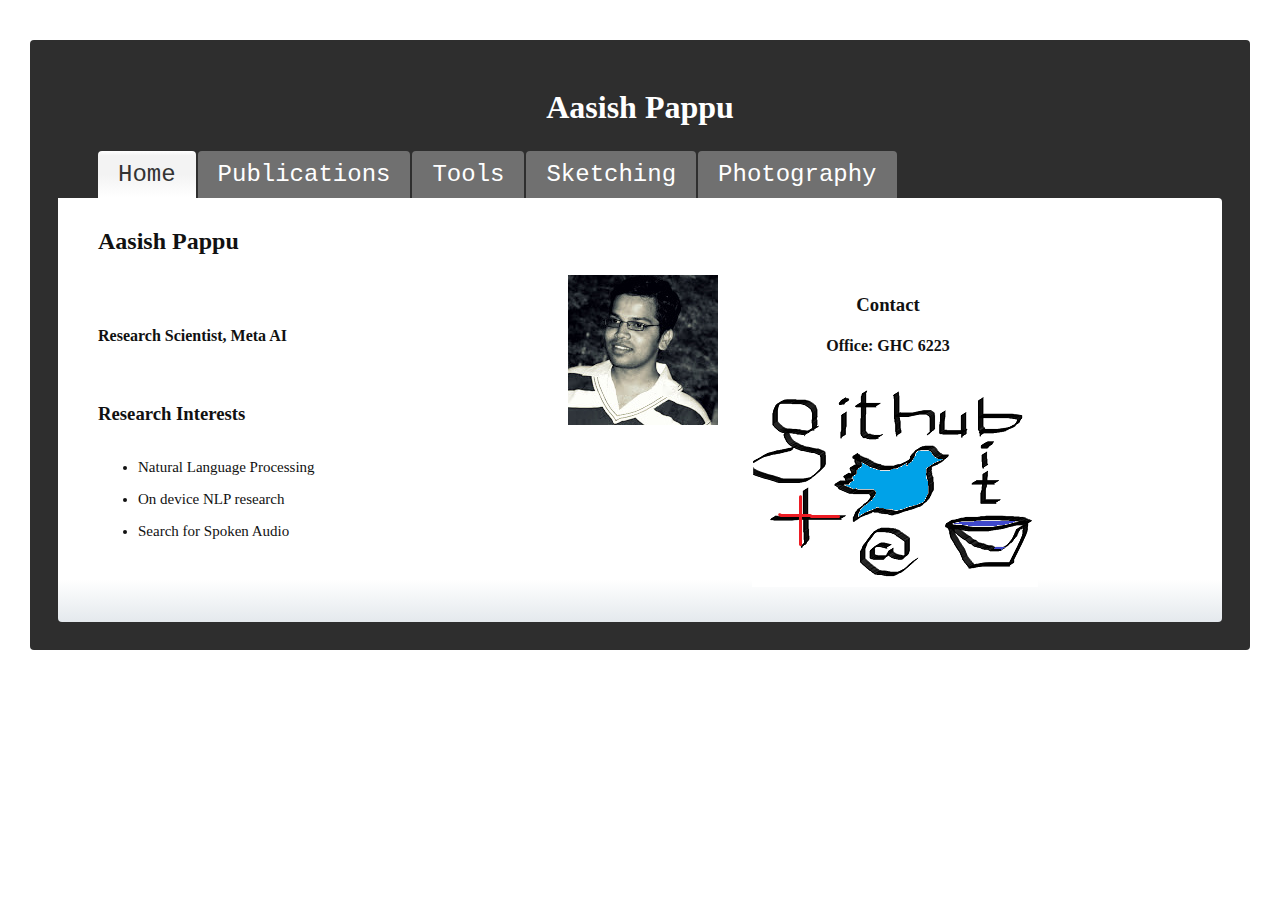
==== commit bfa6af70: "Update main.html" ====
--- a/main.html
+++ b/main.html
@@ -7,7 +7,7 @@
 <head>
 <meta http-equiv=Content-Type content="text/html; charset=iso-8859-1"/>
 <meta http-equiv=X-UA-Compatible content="IE=edge,chrome=1">
-<title>Aasish Pappu, PhD student, CMU</title>
+<title>Aasish Pappu, Researcher, Meta AI</title>
 <meta name=description content="">
 <meta name=viewport content="width=device-width">
 <link type="text/css" rel=stylesheet href="css/normalize.css">
@@ -42,18 +42,14 @@
 <tr>
 <td>
 <p>
-<h4> Ph.D. Student </h4>
-Research Advisor: <a href="http://www.cs.cmu.edu/~air">Alex Rudnicky</a></br></br>
-<a href="http://www.lti.cs.cmu.edu">Language Technologies Institute</a> </br></br>
-<a href="http://www.cmu.edu"> Carnegie Mellon University </a></br>
+<h4> Research Scientist, Meta AI </h4>
 </p>
 </br>
 <h3>Research Interests</h3>
 <ul>
-<li> Human Robot Interaction </li>
-<li> Knowledge Discovery through Spoken Dialog </li>
-<li> Web based Dialog Systems </li>
-<li> Spoken dialog on Small Devices </li>
+<li> Natural Language Processing </li>
+<li> On device NLP research</li>
+<li> Search for Spoken Audio </li>
 </ul>
 </td>
 <td style="vertical-align: top">
@@ -86,8 +82,8 @@
 <div class=tabpage id=tabpage_3>
 <h3>Fun Software</h3>
 <ul>
-<li> <a href="http://tts.speech.cs.cmu.edu/apappu/fs-nav/">Web based Speech enabled Virtual Chauffeur</a> <sup style=color:red><b>DEMO</b></sup> - Experience driving in a speech enabled autonomous car <a href="https://bitbucket.org/aasish/streetview_talkie">[source code]</a> </li>
-<li> <a href="http://tts.speech.cs.cmu.edu/apappu/fs/">Web based Speech enabled Chatbot</a> <sup style=color:red><b>DEMO</b></sup> : Talk about random stuff </li>
+<li> <a href="http://www.speech.cs.cmu.edu/apappu/demos/fs-nav/">Web based Speech enabled Virtual Chauffeur</a> <sup style=color:red><b>DEMO</b></sup> - Experience driving in a speech enabled autonomous car <a href="https://bitbucket.org/aasish/streetview_talkie">[source code]</a> </li>
+<li> <a href="http://www.speech.cs.cmu.edu/apappu/demos/fs-ct/">Web based Speech enabled Chatbot</a> <sup style=color:red><b>DEMO</b></sup> : Talk about random stuff </li>
 <li> <a href="http://karybdis2.speech.cs.cmu.edu/svn/repos/olympus/branches/Talkie/"> Desktop based News gossip speech bot </a> - Requires Windows, Visual Studio, and Perl</li>
 <li> <a href="https://github.com/aasish/pocketsphinxandroid/"> Pocketsphinx Android App [source] </a> <a href="https://github.com/aasish/pocketsphinxandroid/blob/master/bin/PocketSphinxAndroidDemo.apk"> [apk] </a> - <a href="http://www.speech.cs.cmu.edu/pocketsphinx/">Pocketsphinx</a> is a speech recognition engine for small devices </li>
 </ul>
@@ -95,11 +91,11 @@
 <h3>Research Software</h3>
 <h4> I am an active developer of <a href="http://wiki.speech.cs.cmu.edu/olympus/index.php/Olympus" target=_blank>Olympus Dialog framework</a>. Some of the software listed below is based on Olympus</h4>
 <ul>
-<li> <a href="http://karybdis2.speech.cs.cmu.edu/svn/repos/teamtalk/trunk">TeamTalk</a> - Robot Navigation Dialog Framework: Talk with robots in a simulated 3D environment </br>
+<li> <a href="http://www.speech.cs.cmu.edu/svn/repos/teamtalk/trunk">TeamTalk</a> - Robot Navigation Dialog Framework: Talk with robots in a simulated 3D environment </br>
 Requirements: Windows, Visual Studio, and Perl</li>
-<li> <a href="http://karybdis2.speech.cs.cmu.edu/svn/repos/olympus/branches/kinectoly">Kinect port </a> for Olympus Dialog Framework: Talk with robots hands free</br>
+<li> <a href="http://www.speech.cs.cmu.edu/svn/repos/olympus/branches/kinectoly">Kinect port </a> for Olympus Dialog Framework: Talk with robots hands free</br>
 Requirements: Windows, Visual Studio, Kinect SDK and Perl</li>
-<li> <a href="http://karybdis2.speech.cs.cmu.edu/svn/repos/olympus/branches/networkoly">Network based audio input </a> for Olympus Dialog Framework: Low-fi solution to run dialog system on remote server and capture audio at the client </br> Requirements: Windows, Visual Studio, and Perl</li>
+<li> <a href="http://www.speech.cs.cmu.edu/svn/repos/olympus/branches/networkoly">Network based audio input </a> for Olympus Dialog Framework: Low-fi solution to run dialog system on remote server and capture audio at the client </br> Requirements: Windows, Visual Studio, and Perl</li>
 </ul>
 </br>
 <h3>Corpora</h3>
